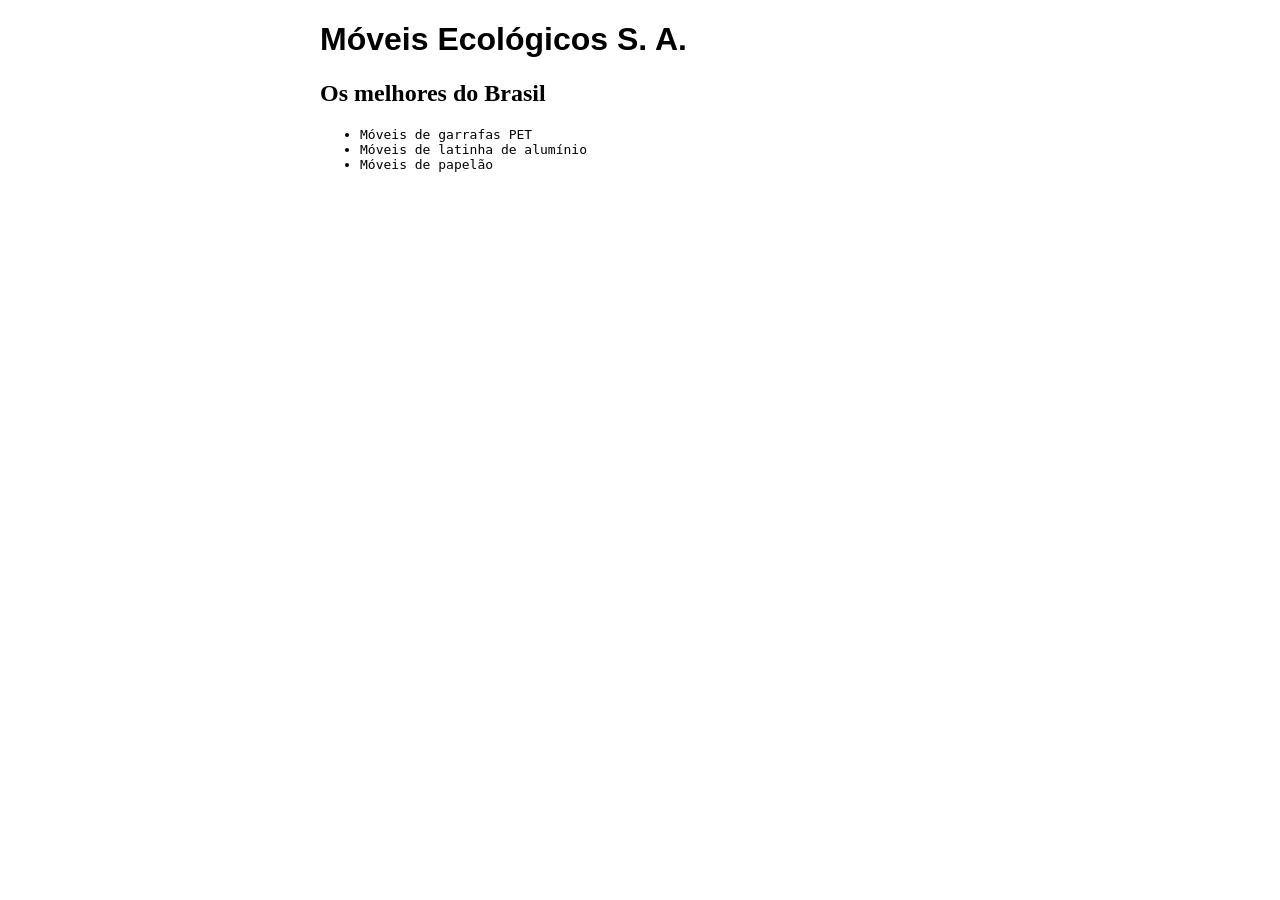
==== index.html @ 3ff9359d "Abrindo Banner ao entrar" ====
<!DOCTYPE html>
<html lang="en">
<head>
    <meta charset="UTF-8">
    <meta name="viewport" content="width=device-width, initial-scale=1.0">
    <title>Móveis Ecológicos S. A.</title>
    <link rel="stylesheet" href="estilos.css">
    <script src = "principal.js"></script>
</head>
<body onload="trocaBanner();">
    <h1>Móveis Ecológicos S. A.</h1>
    <h2 id="mensagem"></h2>
    <ul>
        <li>Móveis de garrafas PET</li>
        <li>Móveis de latinha de alumínio</li>
        <li>Móveis de papelão</li>
    </ul>
</body>
</html>
---- estilos.css ----
h1{
    font-family: sans-serif;
}

li {
    font-family: monospace;
}

body{
    width: 50%;
    margin: auto;
}
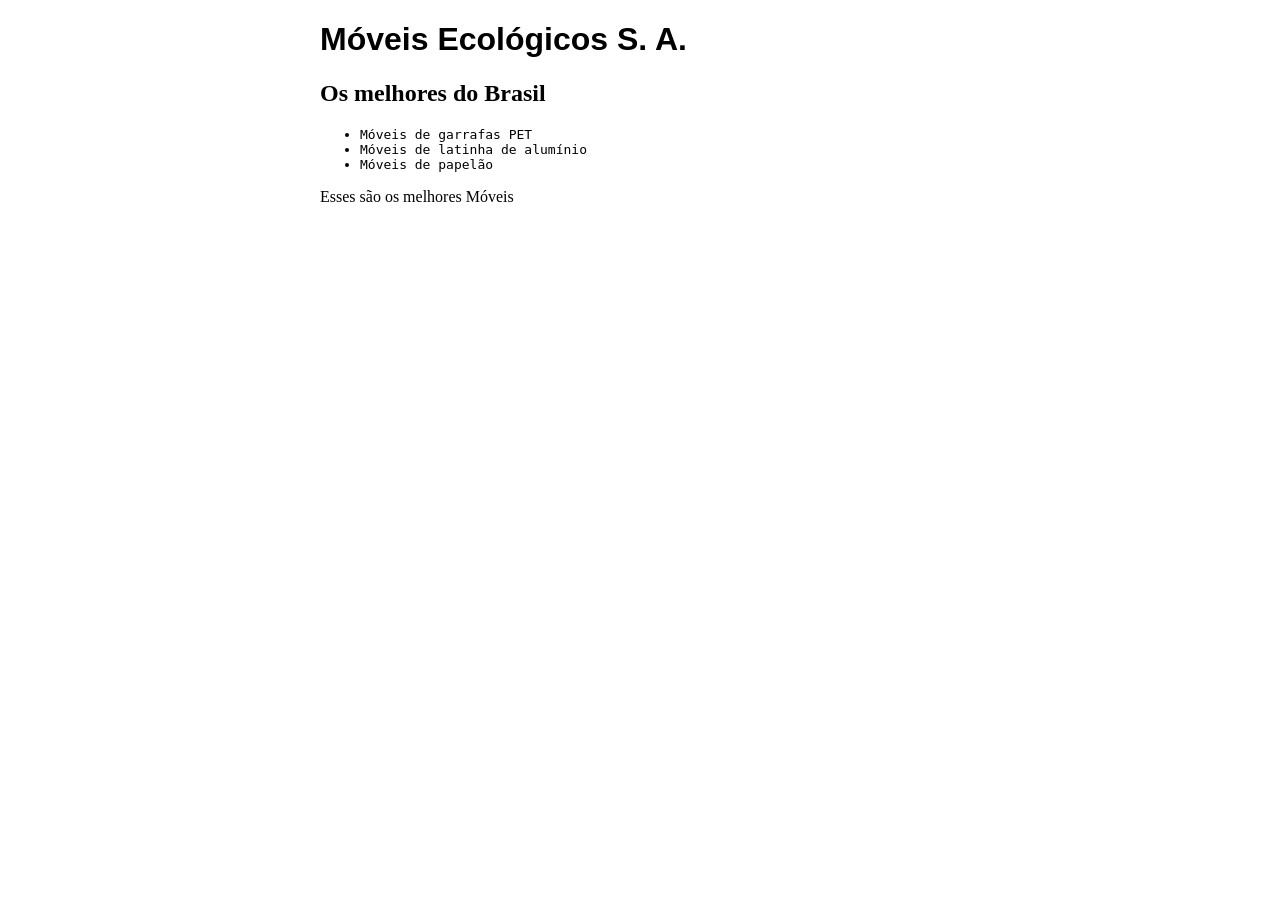
==== commit d446405d: "Teste paragrafo" ====
--- a/index.html
+++ b/index.html
@@ -4,8 +4,8 @@
     <meta charset="UTF-8">
     <meta name="viewport" content="width=device-width, initial-scale=1.0">
     <title>Móveis Ecológicos S. A.</title>
-    <link rel="stylesheet" href="estilos.css">
-    <script src = "principal.js"></script>
+    <link rel="stylesheet" href="principal.css">
+    <script src = "js/principal.js"></script>
 </head>
 <body onload="trocaBanner();">
     <h1>Móveis Ecológicos S. A.</h1>
@@ -15,5 +15,7 @@
         <li>Móveis de latinha de alumínio</li>
         <li>Móveis de papelão</li>
     </ul>
+
+    <p>Esses são os melhores Móveis</p>
 </body>
 </html>
--- a/principal.css
+++ b/principal.css
@@ -0,0 +1,12 @@
+h1{
+    font-family: sans-serif;
+}
+
+li {
+    font-family: monospace;
+}
+
+body{
+    width: 50%;
+    margin: auto;
+}
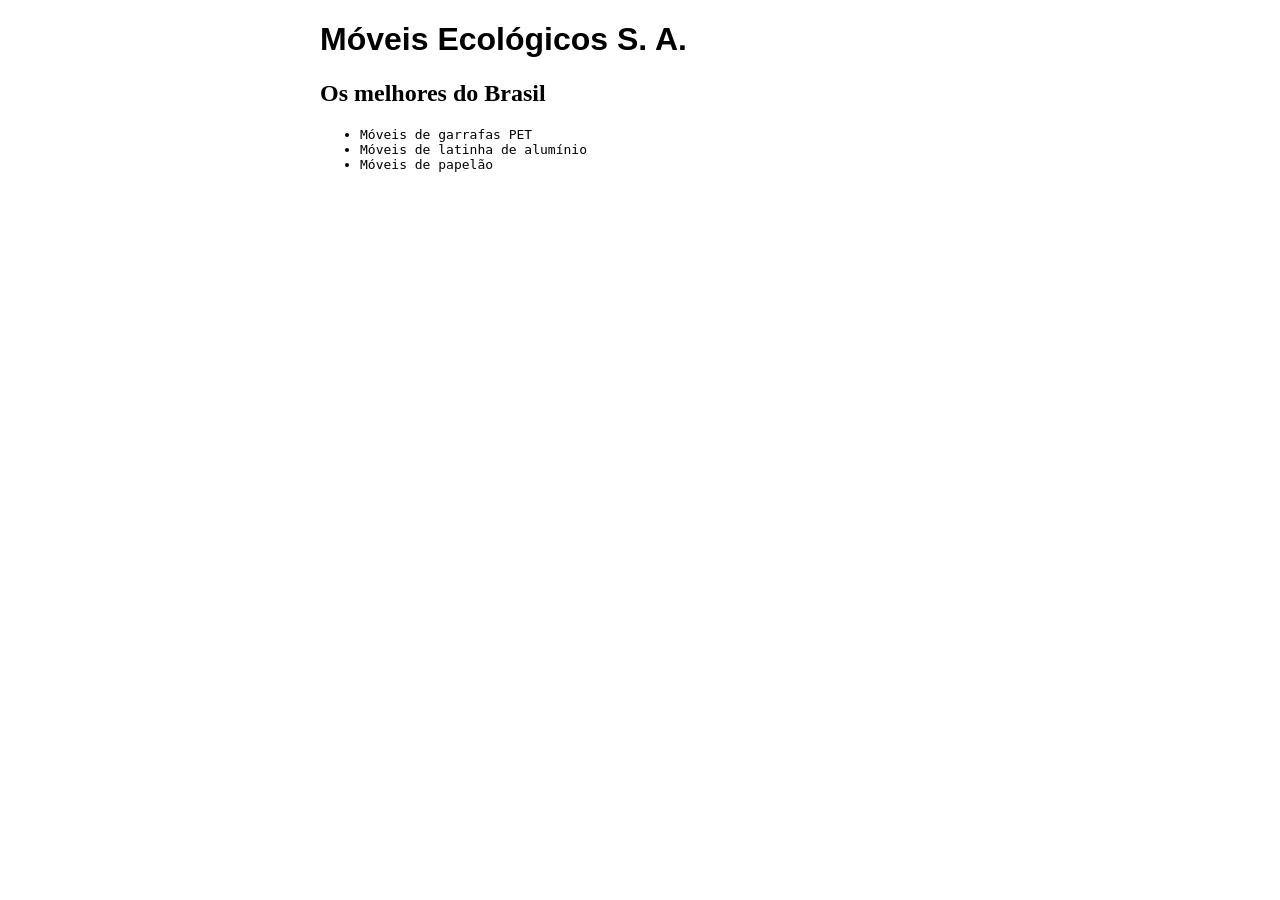
==== commit 2f9aaa1a: "Revert "Teste paragrafo" This reverts commit d446405d514e0c258d62a5121be3e6b1c2545a8f." ====
--- a/index.html
+++ b/index.html
@@ -15,7 +15,5 @@
         <li>Móveis de latinha de alumínio</li>
         <li>Móveis de papelão</li>
     </ul>
-
-    <p>Esses são os melhores Móveis</p>
 </body>
 </html>
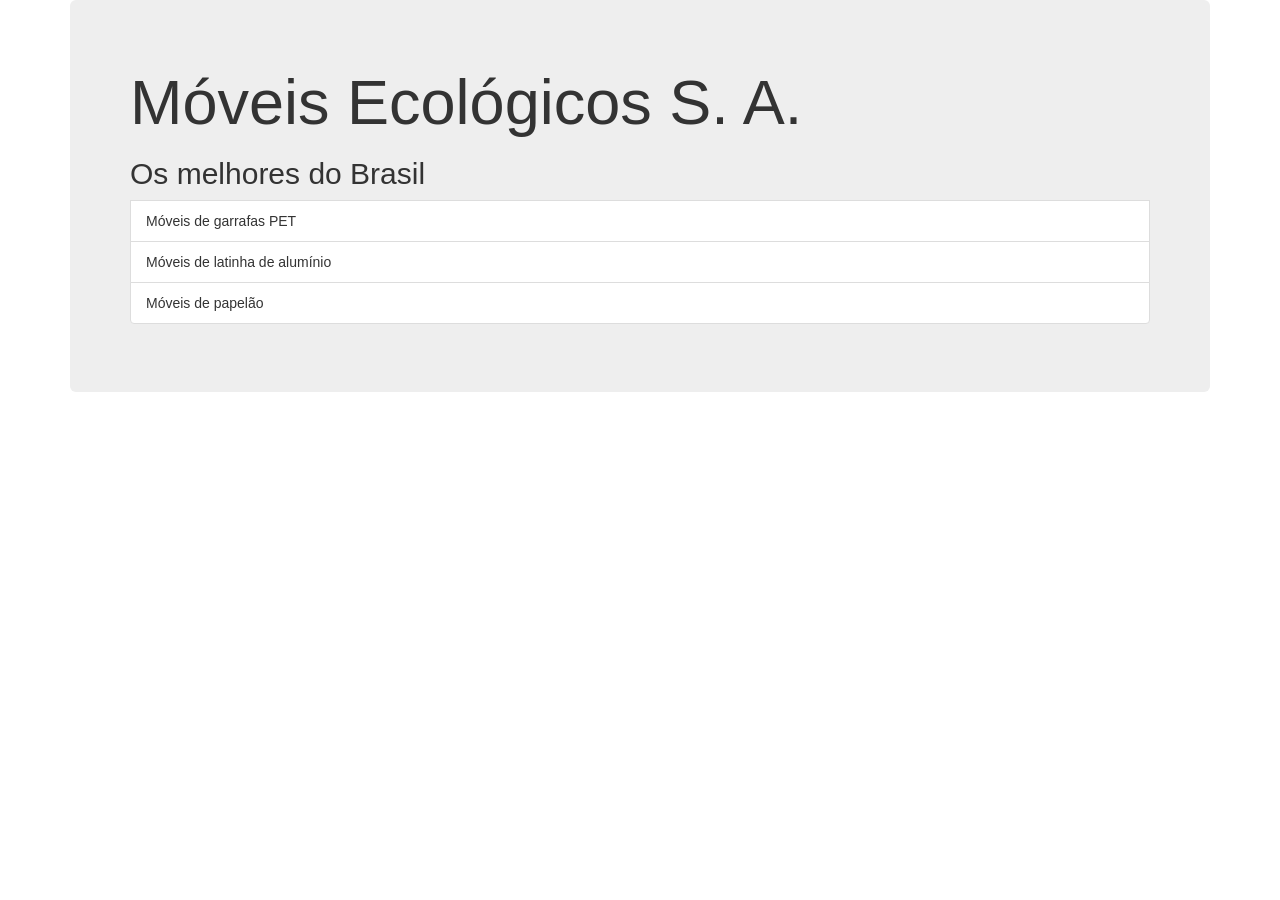
==== commit 381eb5c2: "Mudando index" ====
--- a/index.html
+++ b/index.html
@@ -4,16 +4,26 @@
     <meta charset="UTF-8">
     <meta name="viewport" content="width=device-width, initial-scale=1.0">
     <title>Móveis Ecológicos S. A.</title>
-    <link rel="stylesheet" href="principal.css">
+    <link rel="stylesheet" href="http://netdna.bootstrapcdn.com/bootstrap/3.1.1/css/bootstrap.min.css">
     <script src = "js/principal.js"></script>
 </head>
-<body onload="trocaBanner();">
+    
+    
+
+    <body onload="trocaBanner();">
+<div class="container">
+<div class="jumbotron">
+
+<ul class="list-group">
     <h1>Móveis Ecológicos S. A.</h1>
     <h2 id="mensagem"></h2>
-    <ul>
-        <li>Móveis de garrafas PET</li>
-        <li>Móveis de latinha de alumínio</li>
-        <li>Móveis de papelão</li>
-    </ul>
+<li class="list-group-item">Móveis de garrafas PET</li>
+<li class="list-group-item">Móveis de latinha de alumínio</li>
+<li class="list-group-item">Móveis de papelão</li>
+ <!-- adicionar mesma classe nos outros li -->
+</ul>
+</div>
+</div>
+
 </body>
-</html>+</html>
